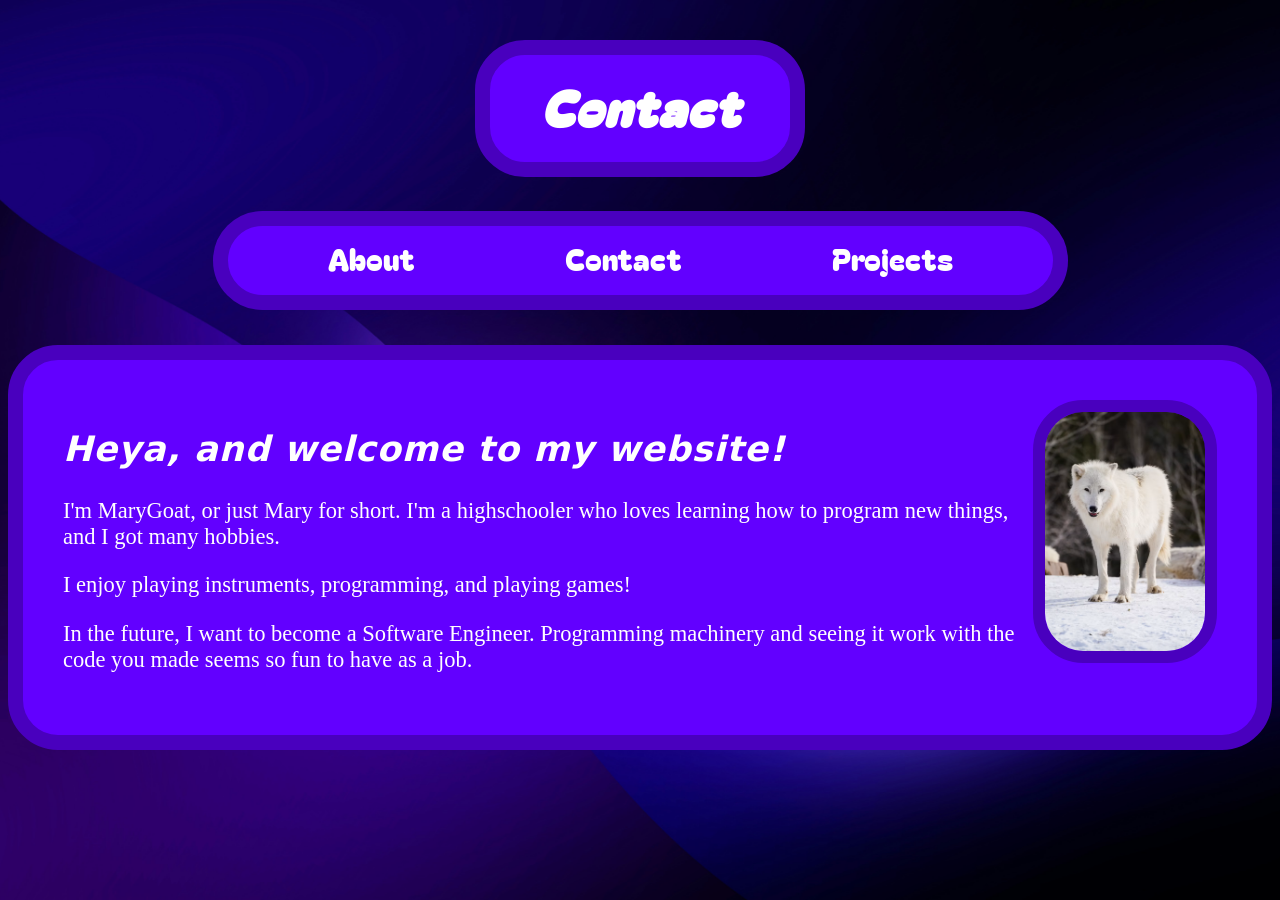
==== contact.html @ 743828c0 "init commit" ====
<!DOCTYPE html>
<html lang="en">
<head>
    <title>contact</title>
    <link rel="preconnect" href="https://fonts.googleapis.com">
    <link rel="preconnect" href="https://fonts.gstatic.com" crossorigin>
    <link href="https://fonts.googleapis.com/css2?family=Bagel+Fat+One&display=swap" rel="stylesheet">
    <link rel="stylesheet" href="stylesheet.css">
</head>
<body>
<h1>Contact</h1>
    <div class = "navbar">
        <a link = "">About</a>
        <a>Contact</a>
        <a>Projects</a>
    </div>
    <div class = "box">
        <img src = "wolf.png" class = "wolf">
        <h2>Heya, and welcome to my website!</h2>
        <p>I'm MaryGoat, or just Mary for short. I'm a highschooler who loves learning how to program new things, and I got many hobbies.</p>
        <p>I enjoy playing instruments, programming, and playing games!</p>
        <p>In the future, I want to become a Software Engineer. Programming machinery and seeing it work with the code you made seems so fun to have as a job.</p>
    </div>
</body>
</html>
---- stylesheet.css ----
.bagel-fat-one-regular {
  font-family: "Bagel Fat One", system-ui;
  font-weight: 400;
  font-style: normal;
}

.josefin-sans {
  font-family: "Josefin Sans", sans-serif;
  font-optical-sizing: auto;
  font-weight: 700;
  font-style: normal;
}

p {
    color: #ffffff;
    font-size: 22.5px;
    text-wrap: unset;
}

h2 {
    color: white;
    font-family: "Josefin Sans", system-ui;
    letter-spacing: 1px;
    font-style: italic;
    font-size: 35px;

}

h1 {
    color: white;
    font-family: "Bagel Fat One", system-ui;
    letter-spacing: 1px;
    font-style: italic;
    display: flex;
    justify-content: center;
    font-size: 50px;
    background-color:rgb(98, 0, 255);
    border-radius: 50px;
    width: fit-content;
    margin-left: auto;
    margin-right: auto;
    margin-top: 40px;
    padding-left: 50px;
    padding-right: 50px;
    padding-top: 15px;
    padding-bottom: 20px;
    border-style: solid;
    border-width: 15px;
    border-color: rgb(73, 0, 190);
}

body {
    background-image: url('background.jpg');
    background-size: cover;
    background-position: center;
    background-repeat: no-repeat;
    background-attachment: fixed;
}

.box {
    background-color: rgb(98, 0, 255);
    border-radius: 50px;
    width: fit-content;
    padding: 40px;
    margin: auto;
    overflow: auto;
    border-width: 15px;
    border-color: rgb(73, 0, 190);
    border-style: solid;
}

.wolf {
    width: 160px;
    height: auto;
    float: right;
    margin-left: 15px;
    border-radius: 50px;
    border-width: 12.5px;
    border-style: solid;
    border-color:rgb(73, 0, 190);
}

.navbar {
    display: flex;
    gap: 150px;
    background-color: rgb(98, 0, 255);
    border-radius: 50px;
    border-width: 15px;
    border-style: solid;
    border-color: rgb(73, 0, 190);
    width: fit-content;
    margin-left: auto;
    margin-right: auto;
    padding-right: 100px;
    padding-left: 100px;
    margin-bottom: 35px;
    font-family: "Bagel Fat One";
}

a {
    font-size: 30px;
    padding-top: 10px;
    padding-bottom: 15px;
    color: white;
}
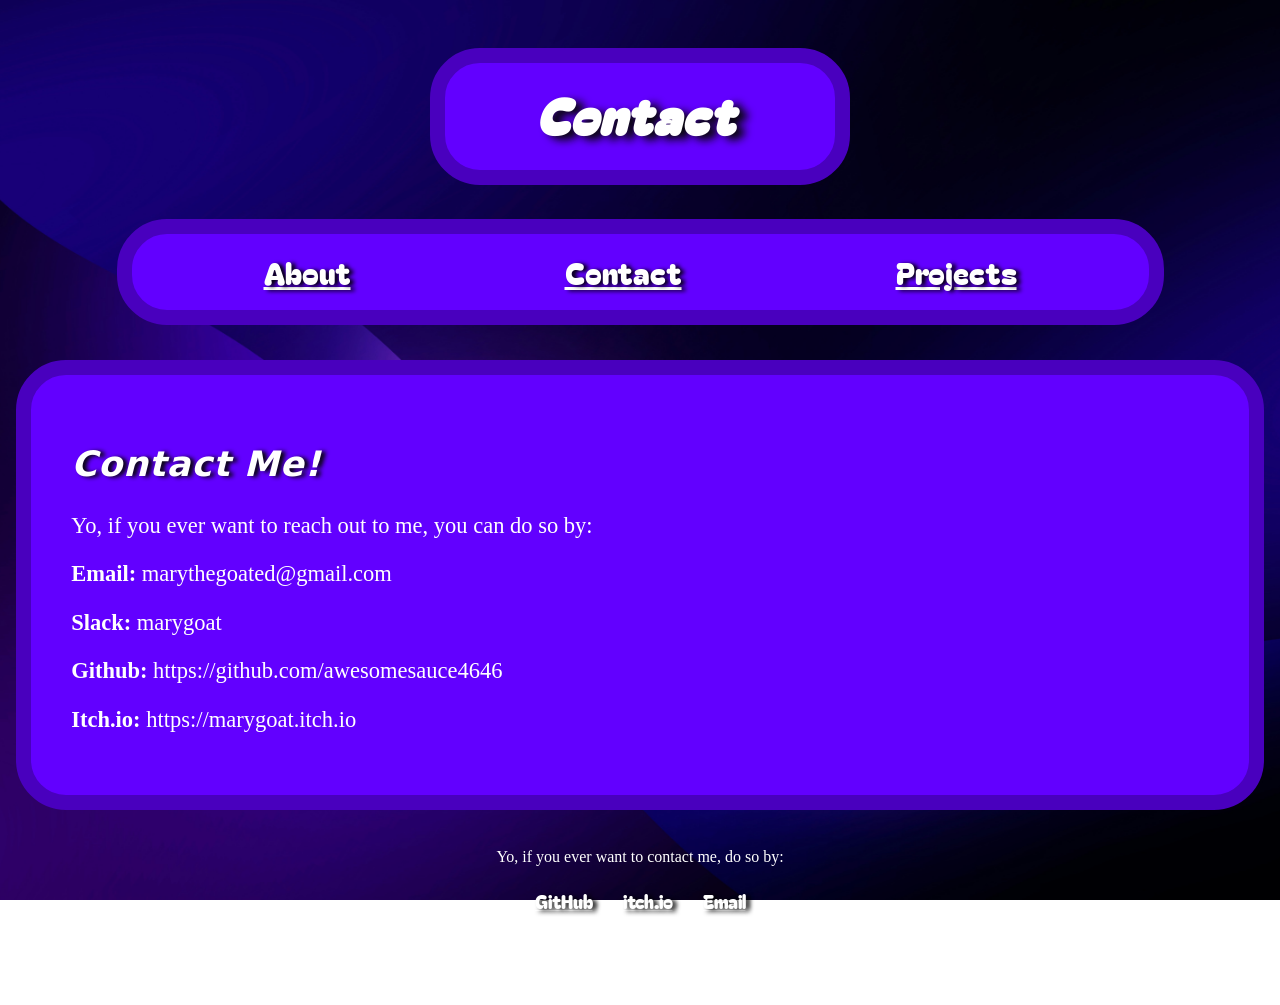
==== commit 061898f6: "remove contact page, stylize" ====
--- a/contact.html
+++ b/contact.html
@@ -10,16 +10,28 @@
 <body>
 <h1>Contact</h1>
     <div class = "navbar">
-        <a link = "">About</a>
-        <a>Contact</a>
-        <a>Projects</a>
+        <a href = "index.html">About</a>
+        <a href = "contact.html">Contact</a>
+        <a href = "projects.html">Projects</a>
     </div>
     <div class = "box">
-        <img src = "wolf.png" class = "wolf">
-        <h2>Heya, and welcome to my website!</h2>
-        <p>I'm MaryGoat, or just Mary for short. I'm a highschooler who loves learning how to program new things, and I got many hobbies.</p>
-        <p>I enjoy playing instruments, programming, and playing games!</p>
-        <p>In the future, I want to become a Software Engineer. Programming machinery and seeing it work with the code you made seems so fun to have as a job.</p>
+        <div class = "animation">
+            <h2>Contact Me!</h2>
+            <p>Yo, if you ever want to reach out to me, you can do so by:</p>
+            <p><strong>Email:</strong> marythegoated@gmail.com</p>
+            <p><strong>Slack:</strong> marygoat</p>
+            <p><strong>Github:</strong> https://github.com/awesomesauce4646</p>
+            <p><strong>Itch.io:</strong> https://marygoat.itch.io</p>
+        </div>
     </div>
+    <footer class="site-footer">
+        <p>Yo, if you ever want to contact me, do so by:</p>
+        <div class="footer-links">
+            <a href="https://github.com/awesomesauce4646">GitHub</a>
+            <a href="https://marygoat.itch.io">itch.io</a>
+            <a href="mailto:marythegoated@gmail.com">Email</a>
+        </div>
+        <p class="footer-small">&copy; 2026 MaryGoat. Last updated August 2026.</p>
+    </footer>
 </body>
 </html>
--- a/stylesheet.css
+++ b/stylesheet.css
@@ -23,6 +23,7 @@
     letter-spacing: 1px;
     font-style: italic;
     font-size: 35px;
+    text-shadow: 4px 1px 4px #070707;
 
 }
 
@@ -36,17 +37,29 @@
     font-size: 50px;
     background-color:rgb(98, 0, 255);
     border-radius: 50px;
-    width: fit-content;
+    width: 300px;
     margin-left: auto;
     margin-right: auto;
     margin-top: 40px;
-    padding-left: 50px;
+    padding-left: 40px;
     padding-right: 50px;
     padding-top: 15px;
     padding-bottom: 20px;
     border-style: solid;
     border-width: 15px;
     border-color: rgb(73, 0, 190);
+    text-shadow: 8px 4px 8px #070707;
+
+}
+
+html {
+    scrollbar-width: none;       /* Firefox */
+    -ms-overflow-style: none;    /* old Edge / IE */
+    overflow-y: scroll;
+}
+
+html::-webkit-scrollbar {
+    display: none;               /* Chrome, Safari, new Edge */
 }
 
 body {
@@ -55,18 +68,28 @@
     background-position: center;
     background-repeat: no-repeat;
     background-attachment: fixed;
-}
-
+    scrollbar-width: none;
+    -ms-overflow-style: none;
+    overflow-y: scroll;
+}
+
+body::-webkit-scrollbar {
+    display: none;
+}
 .box {
     background-color: rgb(98, 0, 255);
     border-radius: 50px;
-    width: fit-content;
+    width: 90%;
+    max-width: 1300px;
+    margin: auto;
     padding: 40px;
     margin: auto;
     overflow: auto;
     border-width: 15px;
     border-color: rgb(73, 0, 190);
     border-style: solid;
+    overflow: hidden;
+    margin-bottom: -60px;
 }
 
 .wolf {
@@ -78,6 +101,28 @@
     border-width: 12.5px;
     border-style: solid;
     border-color:rgb(73, 0, 190);
+
+}
+
+img {
+    border-radius: 25px;
+    border-width: 12.5px;
+    border-style: solid;
+    border-color:rgb(73, 0, 190);   
+}
+
+.maryOS {
+
+    width: 500px;
+    height: auto;
+    display: flex;
+    align-items: center;
+
+}
+
+.animation {
+    animation: fadeIn 1200ms ease-in-out;
+
 }
 
 .navbar {
@@ -95,11 +140,145 @@
     padding-left: 100px;
     margin-bottom: 35px;
     font-family: "Bagel Fat One";
+
+}
+.navbar a {
+    padding: 16px 32px;
+    border-radius: 30px;
+    transition: background-color 0.2s ease, color 0.2s ease;
+}
+
+.navbar a:hover {
+    background-color: transparent;
+    color: #fa5cd2;
+    text-decoration-color: #fa5cd2;
+}
+
+a:hover {
+    background-color: transparent;
+    color: #fa5cd2;
+    text-decoration-color: #fa5cd2;    
+    text-shadow: 4px 1px 4px #4b0539;
+
 }
 
 a {
+    transition: background-color 0.2s ease, color 0.2s ease;
     font-size: 30px;
     padding-top: 10px;
     padding-bottom: 15px;
     color: white;
-}+    font-family: "Bagel Fat One";
+    text-shadow: 4px 1px 4px rgb(0, 0, 0);
+
+}
+
+.game {
+    display: flex;
+    justify-content: center;
+    gap: 200px;
+}
+
+.secondRow {
+    display: flex;
+    justify-content: center;
+    gap: 250px;
+
+}
+
+.secondRow a {
+    transition: text-shadow 0.2s ease, color 0.2s ease;
+}
+.astroFetch {
+    width: 500px;
+    height: auto;
+    display:flex;
+}
+
+/*
+Source - https://stackoverflow.com/a/54277292
+Posted by Nadeem Qasmi
+Retrieved 2026-08-22, License - CC BY-SA 4.0
+*/
+
+.line {
+    width: calc(100% + 80px); /* 100% of available space + 40px padding on each side */
+    height: 0;
+    border: 5px solid rgb(73, 0, 190);
+    margin-left: -40px;
+    margin-top: 20px;
+    margin-bottom: 20px;
+}
+
+@keyframes fadeIn {
+  0% {
+    opacity: 0;
+  }
+  100% {
+    opacity: 100%
+  }
+}
+
+.site-footer {
+    text-align: center;
+    margin-top: 60px;
+    padding: 30px 20px;
+    color: white;
+}
+
+.site-footer p {
+    font-size: 16px;
+    margin: 8px 0;
+}
+
+.footer-links {
+    display: flex;
+    justify-content: center;
+    gap: 30px;
+    margin: 12px 0;
+}
+
+
+.footer-links a {
+    font-size: 18px;
+    color: white;
+    text-decoration: underline;
+    transition: color 0.2s ease;
+}
+
+.footer-links a:hover {
+    color: #fa5cd2;
+    text-decoration-color: #fa5cd2;
+}
+
+.footer-small {
+    font-size: 13px;
+    opacity: .9;
+}
+
+@media (max-width: 1100px) {
+    .secondRow {
+        flex-direction: column;
+        align-items: center;
+        gap: 60px;
+    }
+
+    .secondRow > div {
+        width: 90%;
+        max-width: 500px;
+    }
+
+    .maryOS,
+    .astroFetch {
+        width: 100%;
+        max-width: 500px;
+        height: auto;
+    }
+
+    .game {
+        flex-direction: column;
+        align-items: center;
+        gap: 40px;
+    }
+}
+
